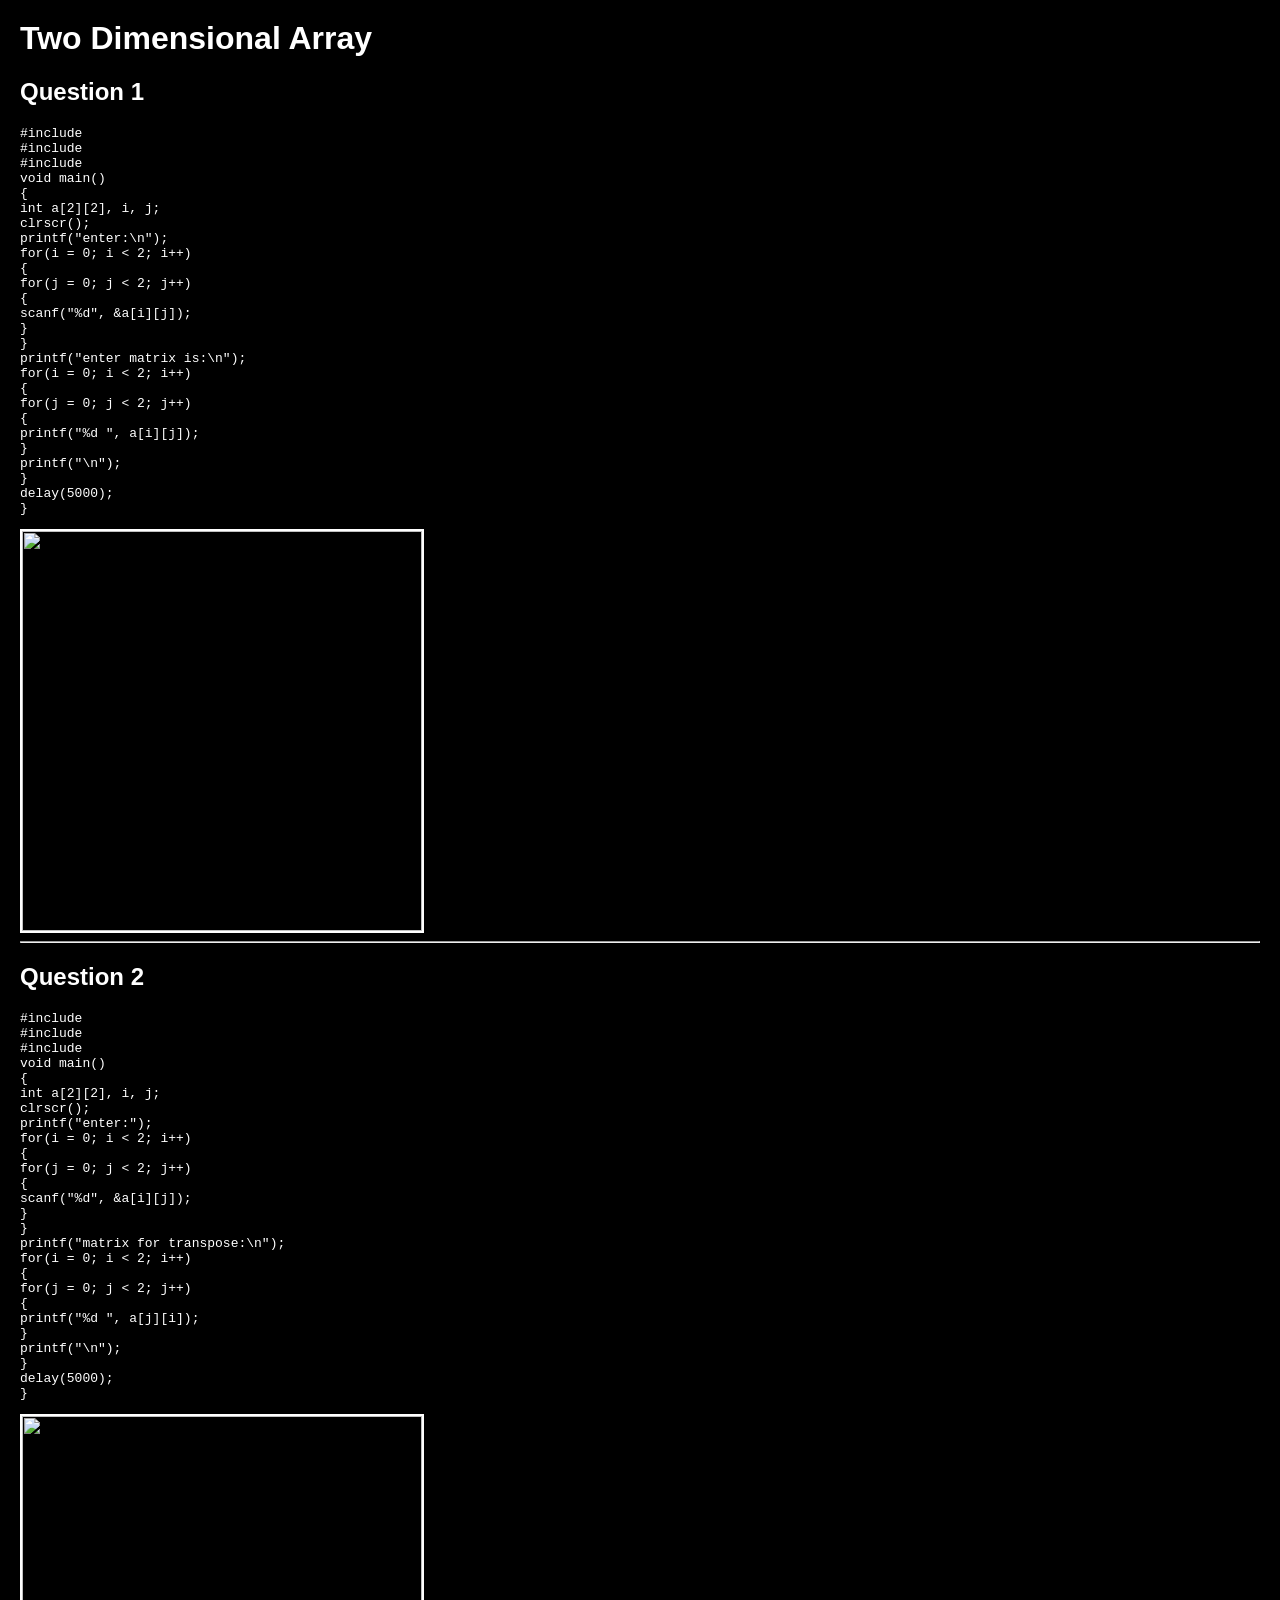
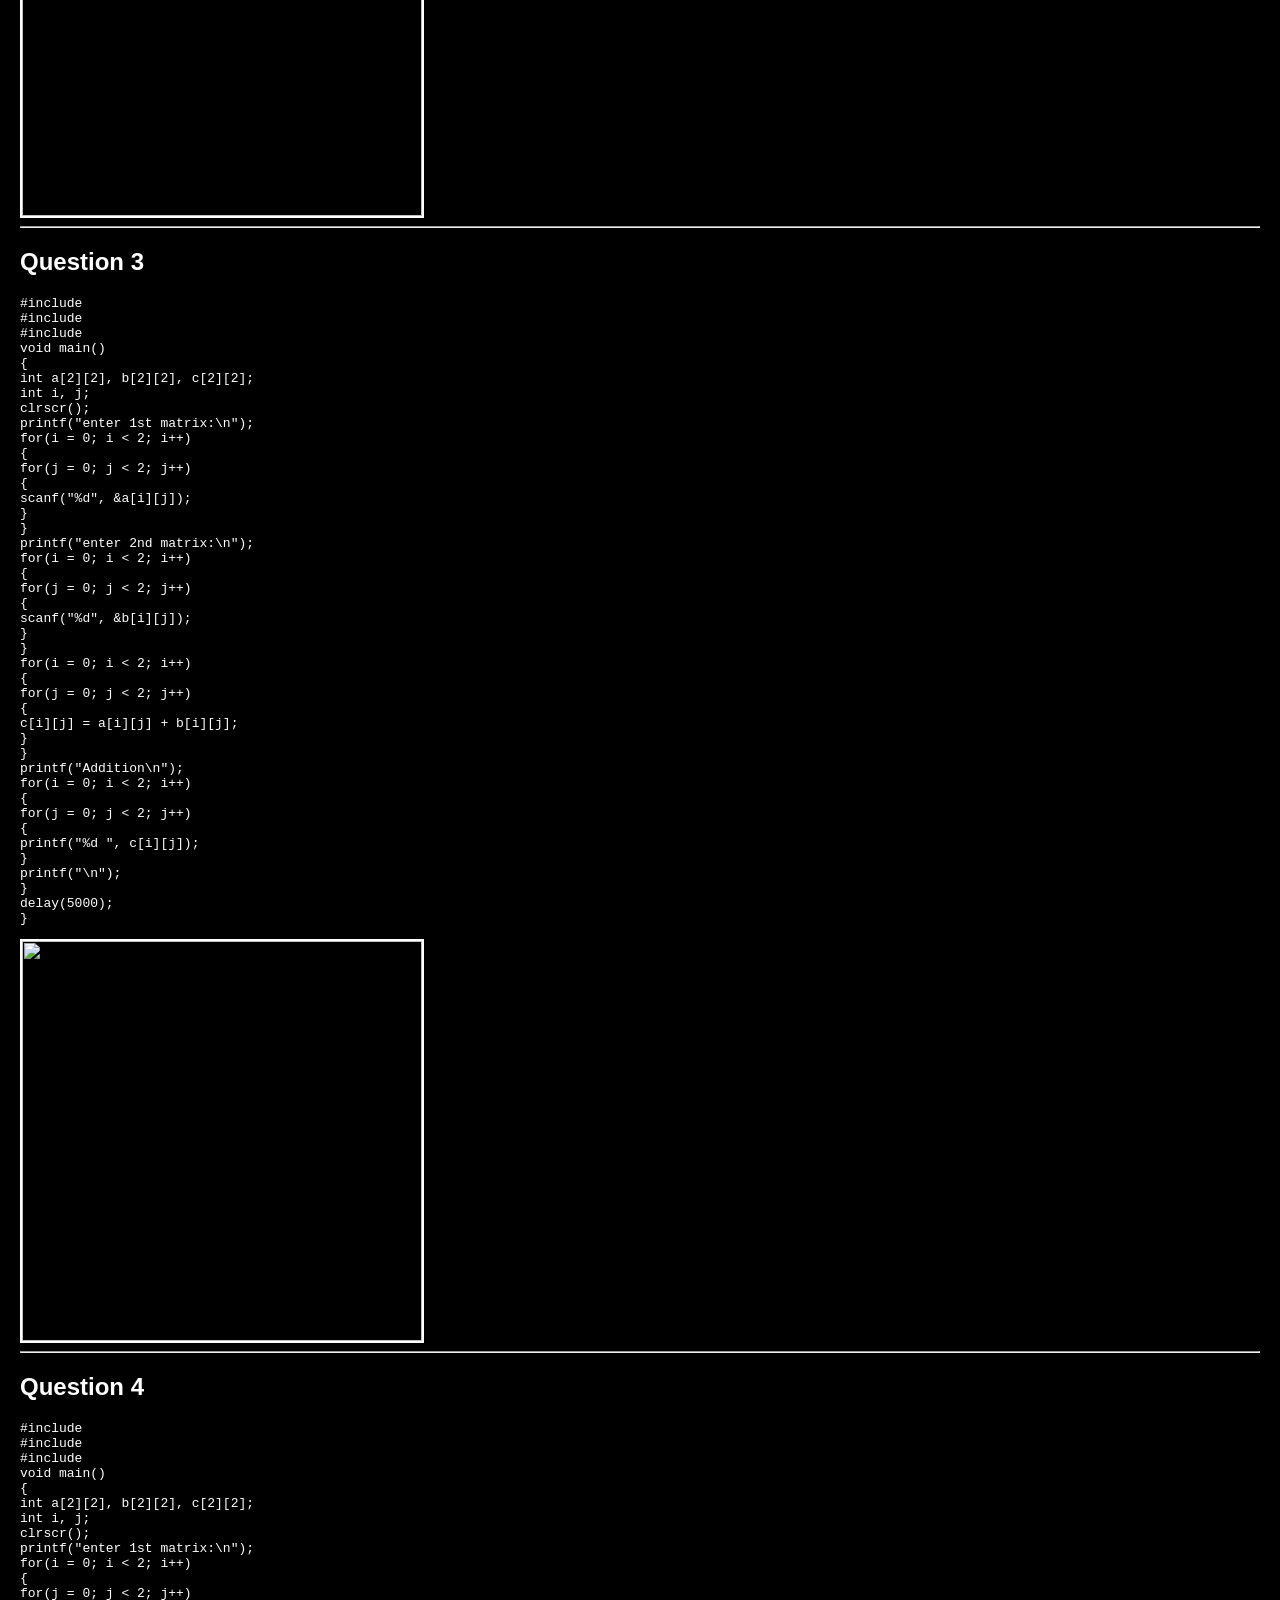
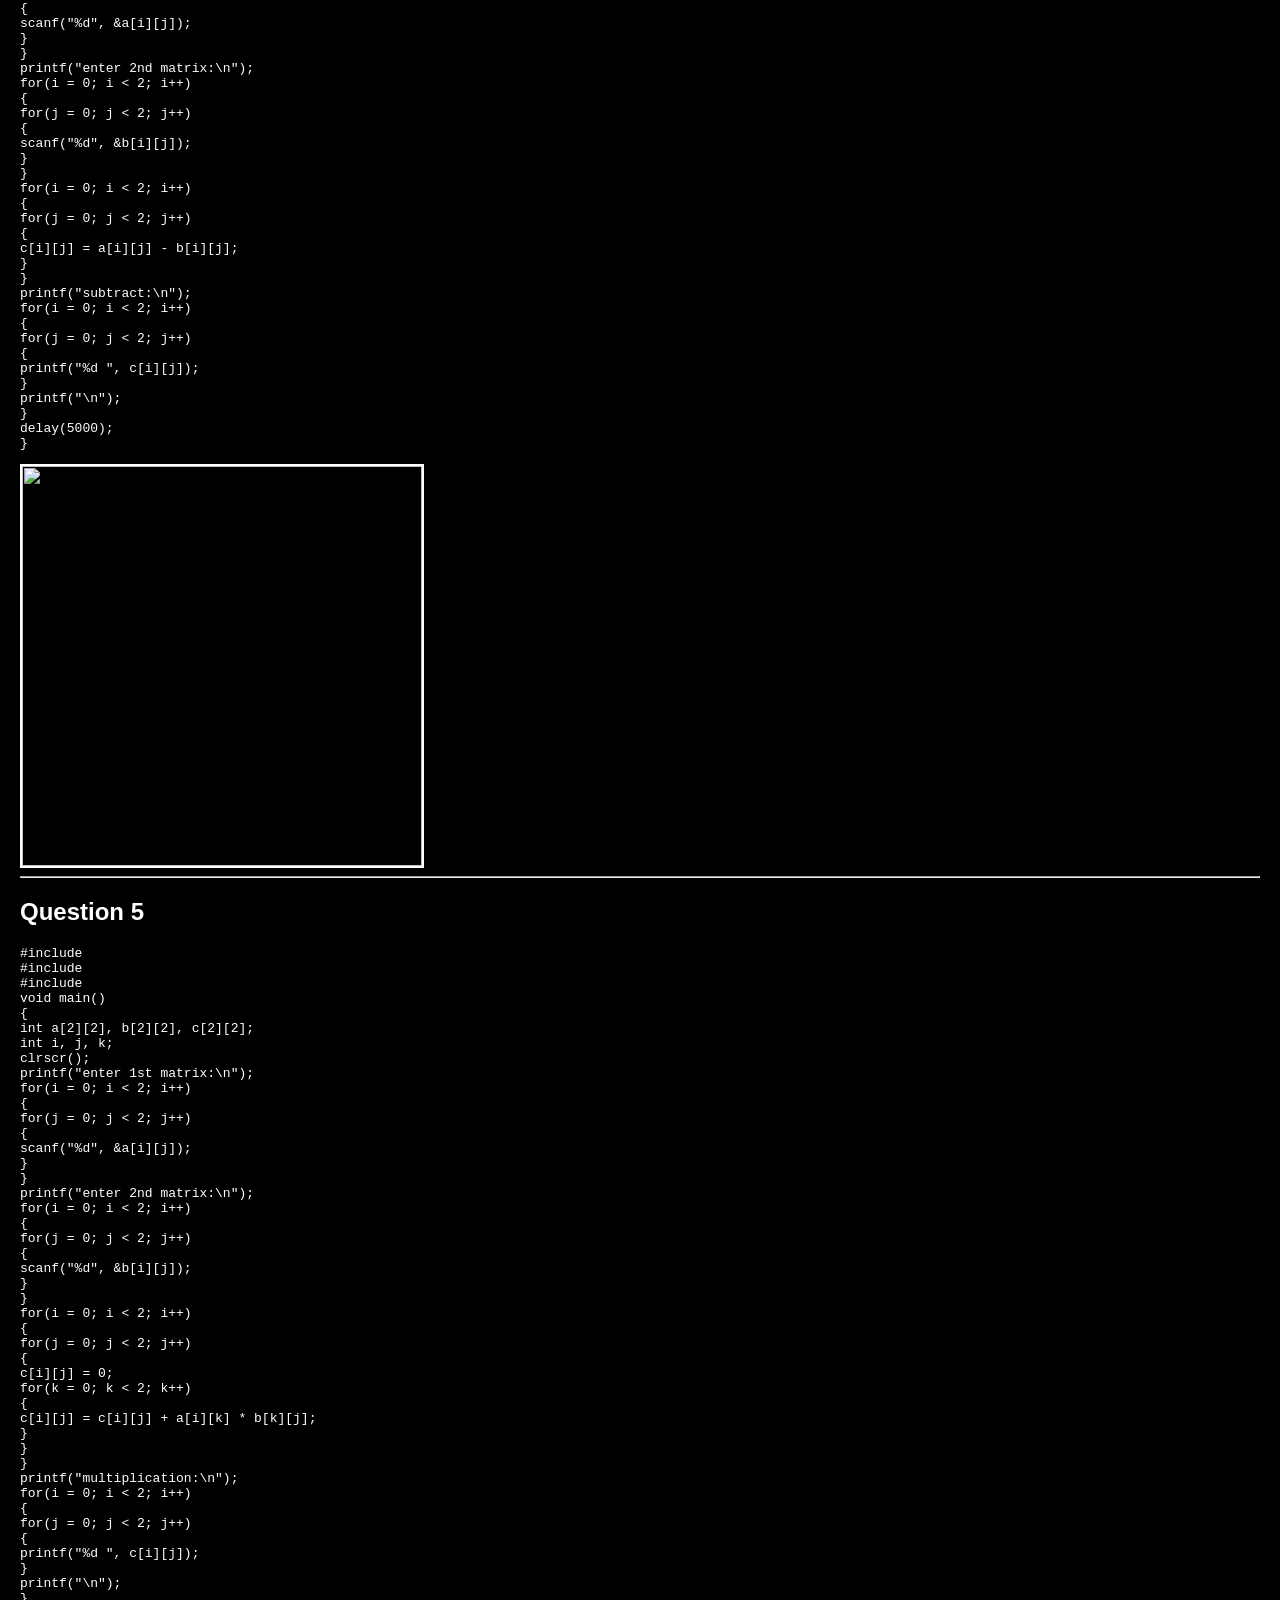
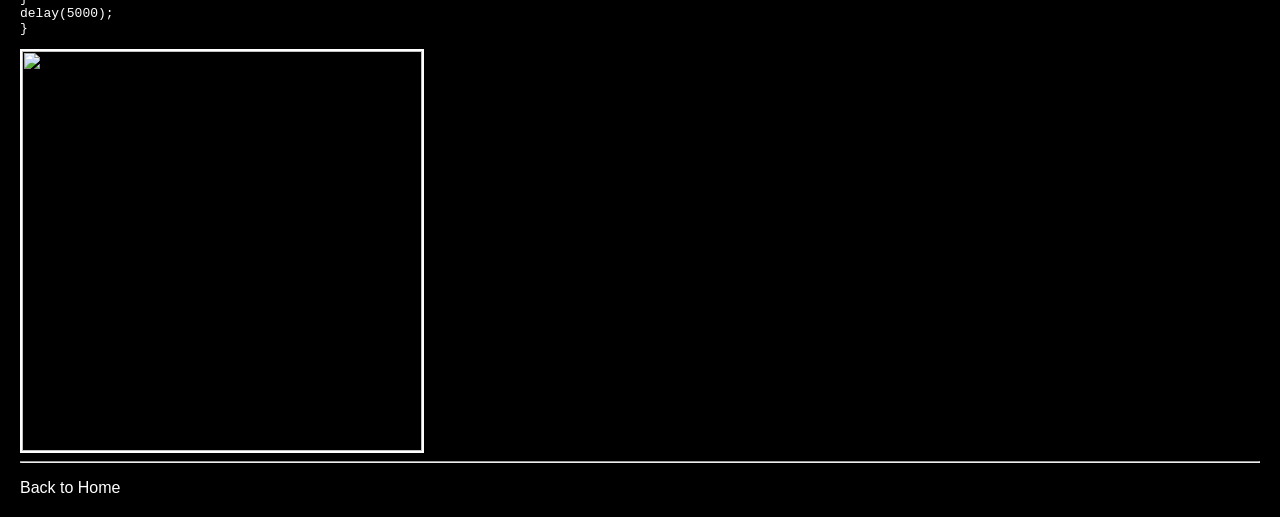
==== 2D-arrays.html @ dfac8bca "Add files via upload" ====
<html>
<head>
<title>Two Dimensional Array</title>
<meta name="viewport" content="width=device-width, initial-scale=1.0">
<link rel="stylesheet" href="style.css">
</head>

<body>

<h1>Two Dimensional Array</h1>

<h2>Question 1</h2>
<pre>
#include <stdio.h>
#include <conio.h>
#include <dos.h>
void main()
{
int a[2][2], i, j;
clrscr();
printf("enter:\n");
for(i = 0; i < 2; i++)
{
for(j = 0; j < 2; j++)
{
scanf("%d", &a[i][j]);
}
}
printf("enter matrix is:\n");
for(i = 0; i < 2; i++)
{
for(j = 0; j < 2; j++)
{
printf("%d ", a[i][j]);
}
printf("\n");
}
delay(5000);
}
</pre>
<img src="questions images/multi dimensional array/1m.jpg" width="400">
<hr>

<h2>Question 2</h2>
<pre>
#include <stdio.h>
#include <conio.h>
#include <dos.h>
void main()
{
int a[2][2], i, j;
clrscr();
printf("enter:");
for(i = 0; i < 2; i++)
{
for(j = 0; j < 2; j++)
{
scanf("%d", &a[i][j]);
}
}
printf("matrix for transpose:\n");
for(i = 0; i < 2; i++)
{
for(j = 0; j < 2; j++)
{
printf("%d ", a[j][i]);
}
printf("\n");
}
delay(5000);
}
</pre>
<img src="questions images/multi dimensional array/2m.jpg" width="400">
<hr>

<h2>Question 3</h2>
<pre>
#include <stdio.h>
#include <conio.h>
#include <dos.h>
void main()
{
int a[2][2], b[2][2], c[2][2];
int i, j;
clrscr();
printf("enter 1st matrix:\n");
for(i = 0; i < 2; i++)
{
for(j = 0; j < 2; j++)
{
scanf("%d", &a[i][j]);
}
}
printf("enter 2nd matrix:\n");
for(i = 0; i < 2; i++)
{
for(j = 0; j < 2; j++)
{
scanf("%d", &b[i][j]);
}
}
for(i = 0; i < 2; i++)
{
for(j = 0; j < 2; j++)
{
c[i][j] = a[i][j] + b[i][j];
}
}
printf("Addition\n");
for(i = 0; i < 2; i++)
{
for(j = 0; j < 2; j++)
{
printf("%d ", c[i][j]);
}
printf("\n");
}
delay(5000);
}
</pre>
<img src="questions images/multi dimensional array/3m.jpg" width="400">
<hr>

<h2>Question 4</h2>
<pre>
#include <stdio.h>
#include <conio.h>
#include <dos.h>
void main()
{
int a[2][2], b[2][2], c[2][2];
int i, j;
clrscr();
printf("enter 1st matrix:\n");
for(i = 0; i < 2; i++)
{
for(j = 0; j < 2; j++)
{
scanf("%d", &a[i][j]);
}
}
printf("enter 2nd matrix:\n");
for(i = 0; i < 2; i++)
{
for(j = 0; j < 2; j++)
{
scanf("%d", &b[i][j]);
}
}
for(i = 0; i < 2; i++)
{
for(j = 0; j < 2; j++)
{
c[i][j] = a[i][j] - b[i][j];
}
}
printf("subtract:\n");
for(i = 0; i < 2; i++)
{
for(j = 0; j < 2; j++)
{
printf("%d ", c[i][j]);
}
printf("\n");
}
delay(5000);
}
</pre>
<img src="questions images/multi dimensional array/4m.jpg" width="400">
<hr>

<h2>Question 5</h2>
<pre>
#include <stdio.h>
#include <conio.h>
#include <dos.h>
void main()
{
int a[2][2], b[2][2], c[2][2];
int i, j, k;
clrscr();
printf("enter 1st matrix:\n");
for(i = 0; i < 2; i++)
{
for(j = 0; j < 2; j++)
{
scanf("%d", &a[i][j]);
}
}
printf("enter 2nd matrix:\n");
for(i = 0; i < 2; i++)
{
for(j = 0; j < 2; j++)
{
scanf("%d", &b[i][j]);
}
}
for(i = 0; i < 2; i++)
{
for(j = 0; j < 2; j++)
{
c[i][j] = 0;
for(k = 0; k < 2; k++)
{
c[i][j] = c[i][j] + a[i][k] * b[k][j];
}
}
}
printf("multiplication:\n");
for(i = 0; i < 2; i++)
{
for(j = 0; j < 2; j++)
{
printf("%d ", c[i][j]);
}
printf("\n");
}
delay(5000);
}
</pre>
<img src="questions images/multi dimensional array/5m.jpg" width="400">
<hr>
<p><a href="index.html">Back to Home</a></p>

</body>
</html>
---- style.css ----
body {
    background-color: black;
    color: white;
    font-family: Arial, sans-serif;
    margin: 0;
    padding: 20px;
}

h1, h2, h3, p, a {
    color: white;
}

a {
    text-decoration: none;
}

a:hover {
    text-decoration: underline;
}

img {
    max-width: 100%;
    height: auto;
    border:2px solid white
}
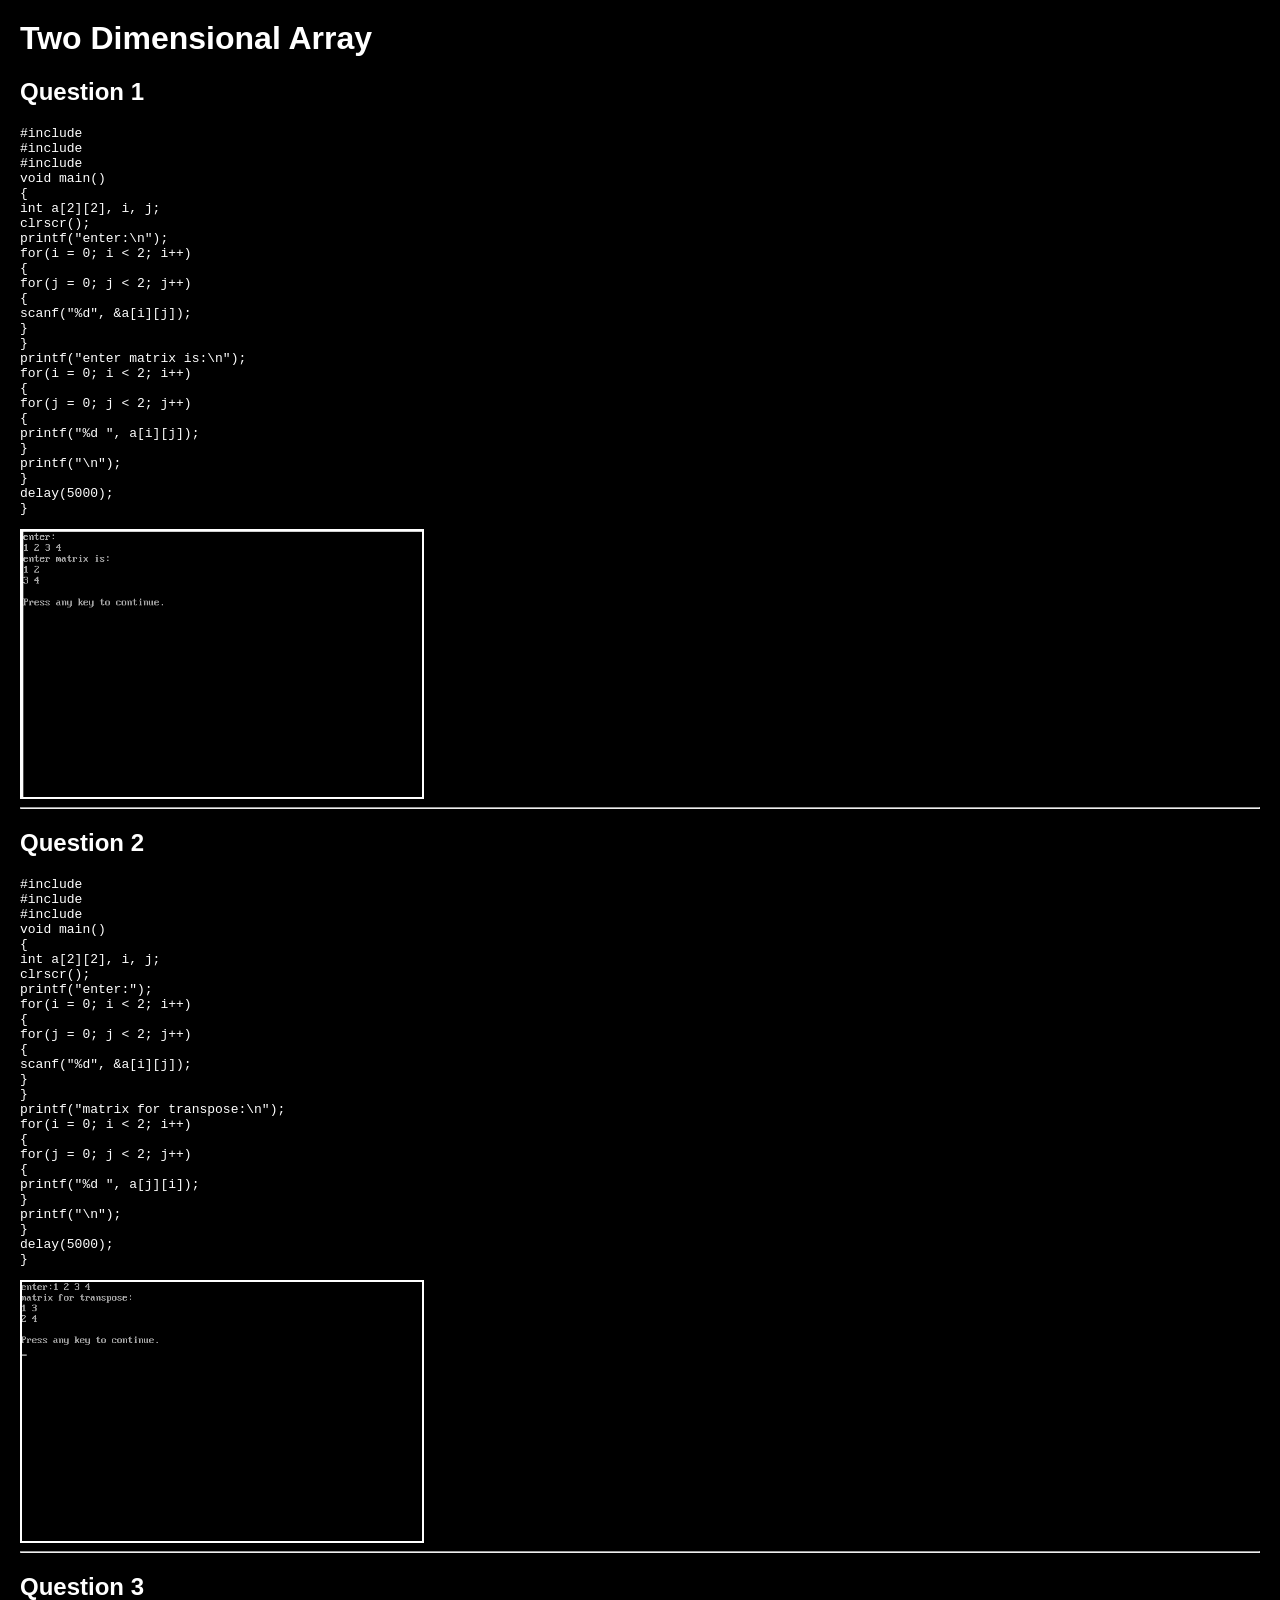
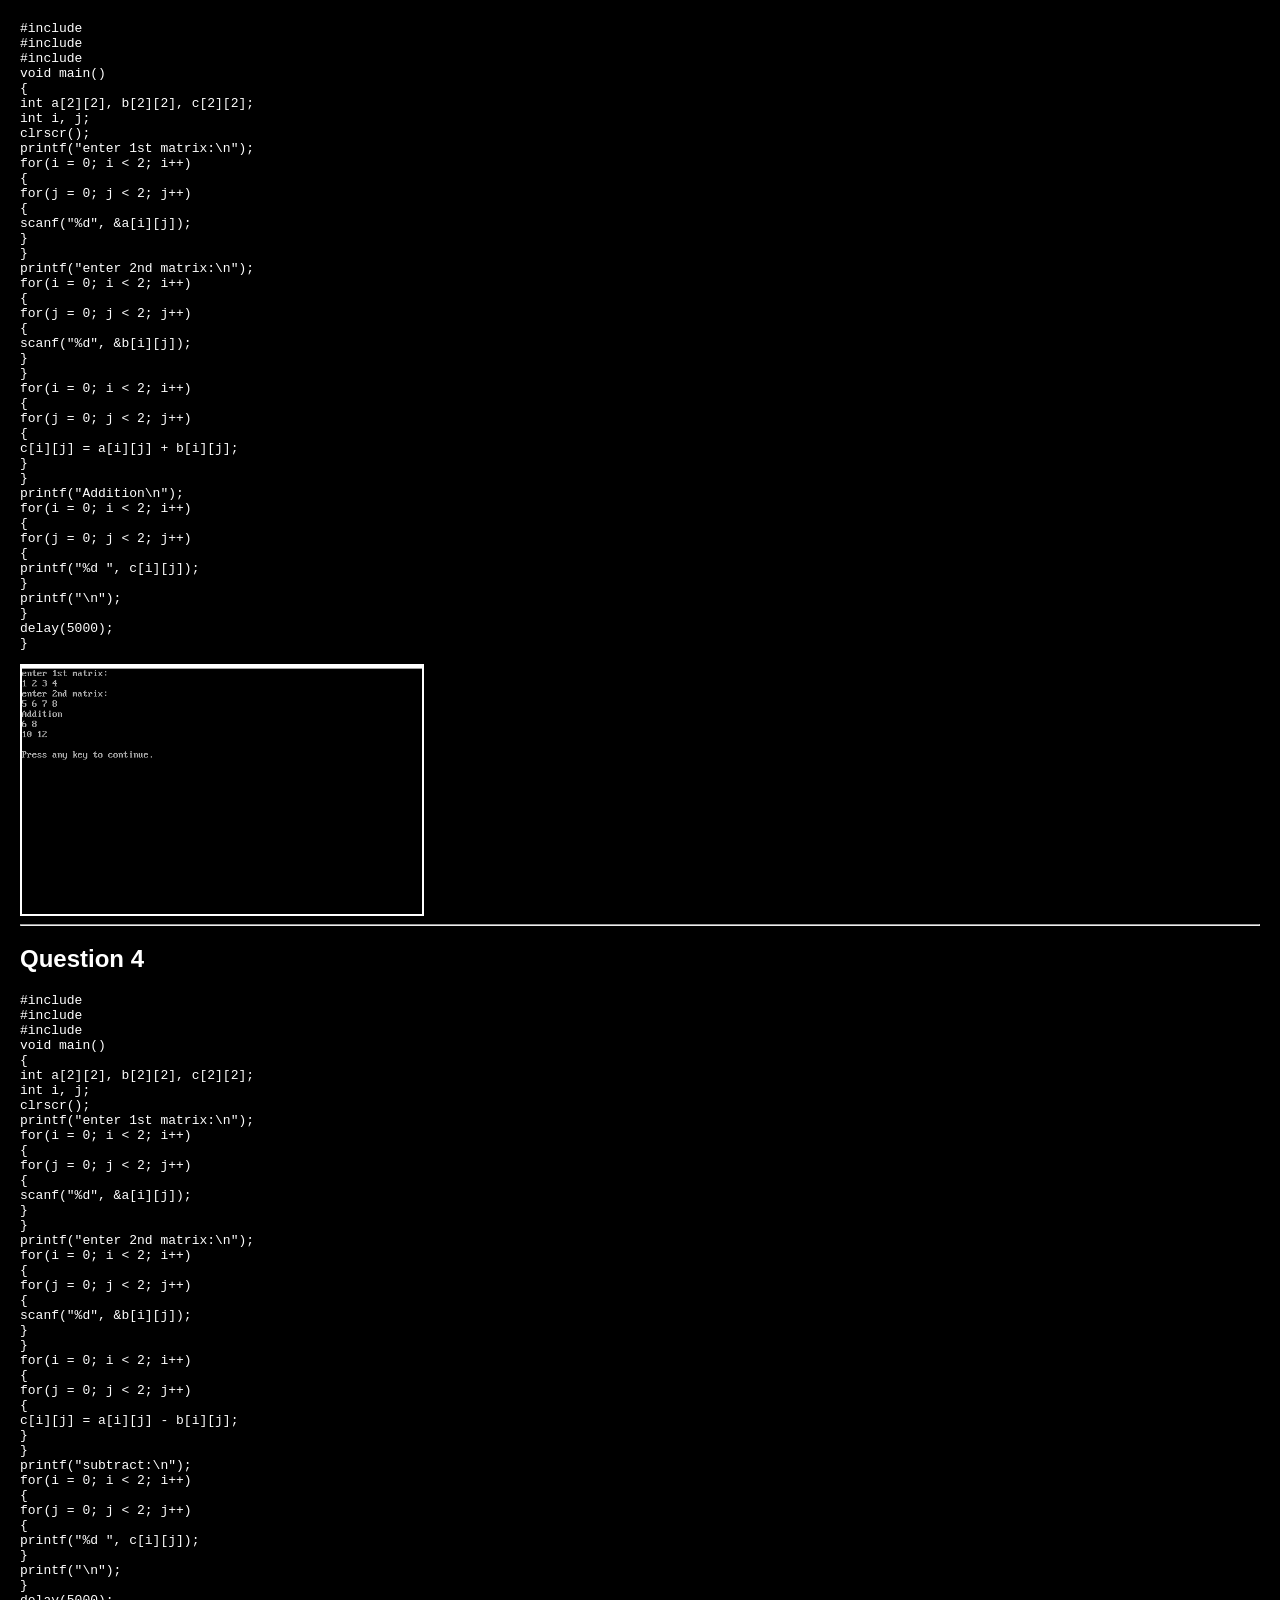
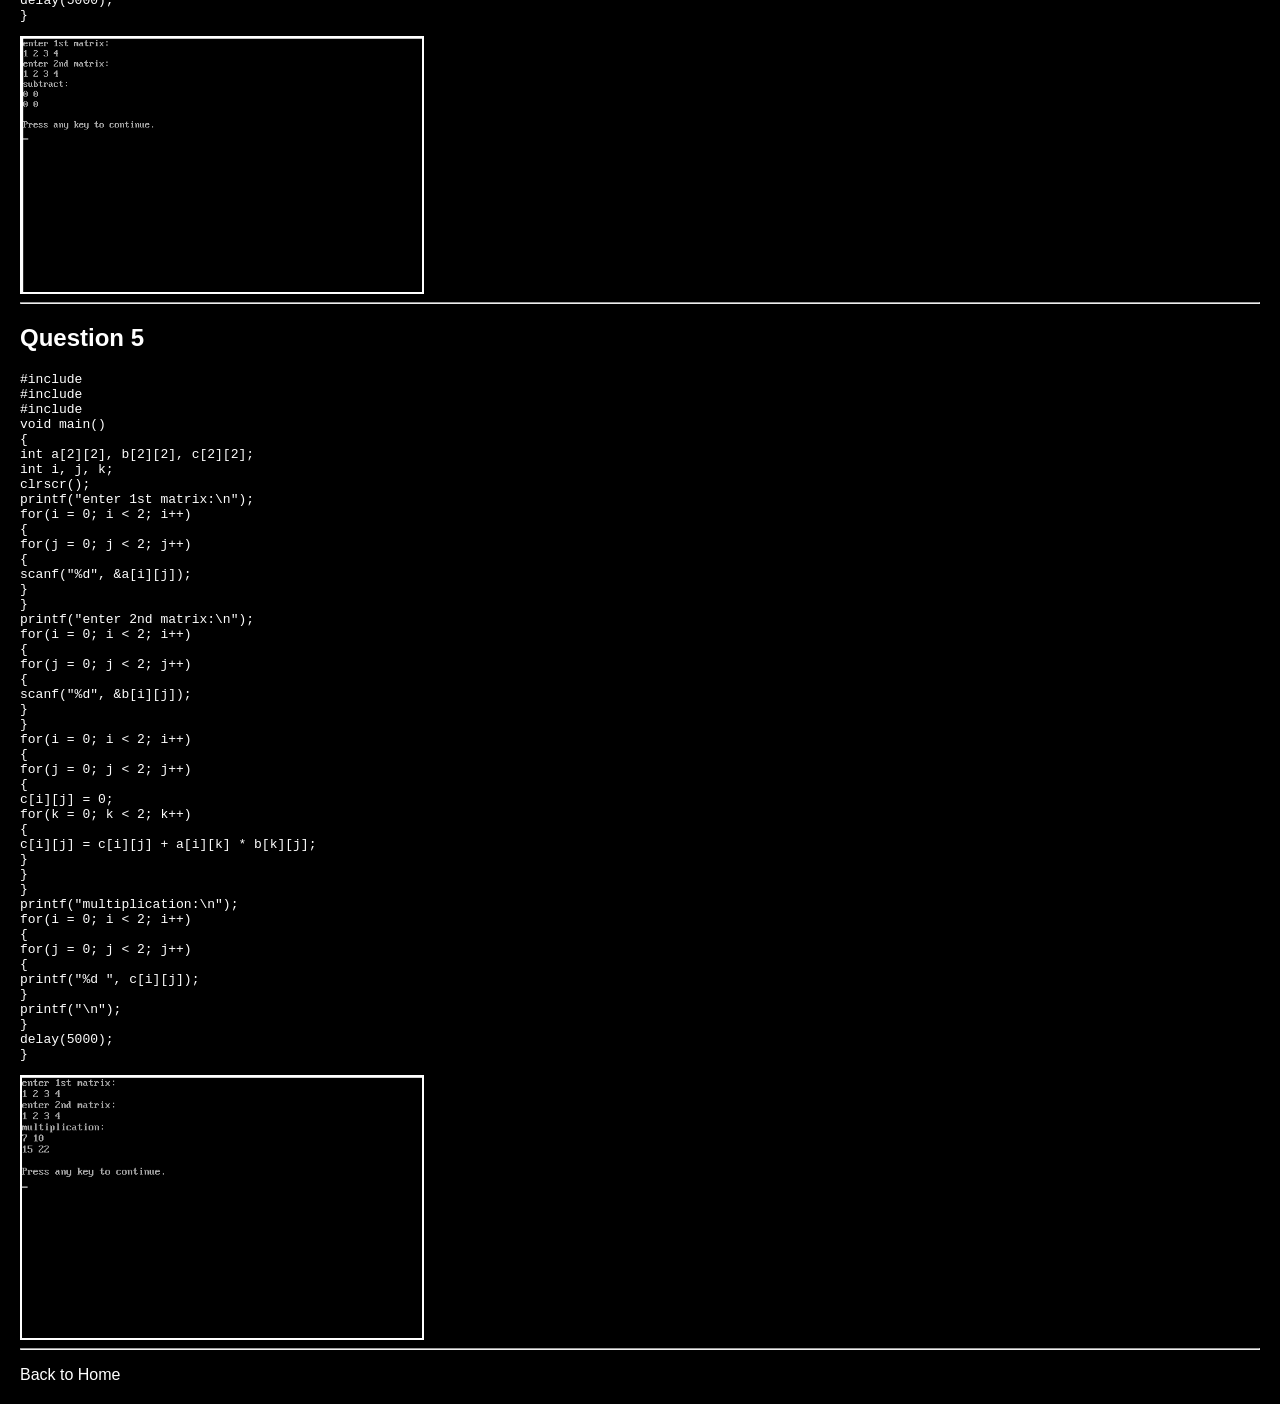
==== commit a39ee07b: "Update 2D-arrays.html" ====
--- a/2D-arrays.html
+++ b/2D-arrays.html
@@ -38,7 +38,7 @@
 delay(5000);
 }
 </pre>
-<img src="questions images/multi dimensional array/1m.jpg" width="400">
+<img src="1m.jpg" width="400">
 <hr>
 
 <h2>Question 2</h2>
@@ -70,7 +70,7 @@
 delay(5000);
 }
 </pre>
-<img src="questions images/multi dimensional array/2m.jpg" width="400">
+<img src="2m.jpg" width="400">
 <hr>
 
 <h2>Question 3</h2>
@@ -118,7 +118,7 @@
 delay(5000);
 }
 </pre>
-<img src="questions images/multi dimensional array/3m.jpg" width="400">
+<img src="3m.jpg" width="400">
 <hr>
 
 <h2>Question 4</h2>
@@ -166,7 +166,7 @@
 delay(5000);
 }
 </pre>
-<img src="questions images/multi dimensional array/4m.jpg" width="400">
+<img src="4m.jpg" width="400">
 <hr>
 
 <h2>Question 5</h2>
@@ -218,7 +218,7 @@
 delay(5000);
 }
 </pre>
-<img src="questions images/multi dimensional array/5m.jpg" width="400">
+<img src="5m.jpg" width="400">
 <hr>
 <p><a href="index.html">Back to Home</a></p>
 
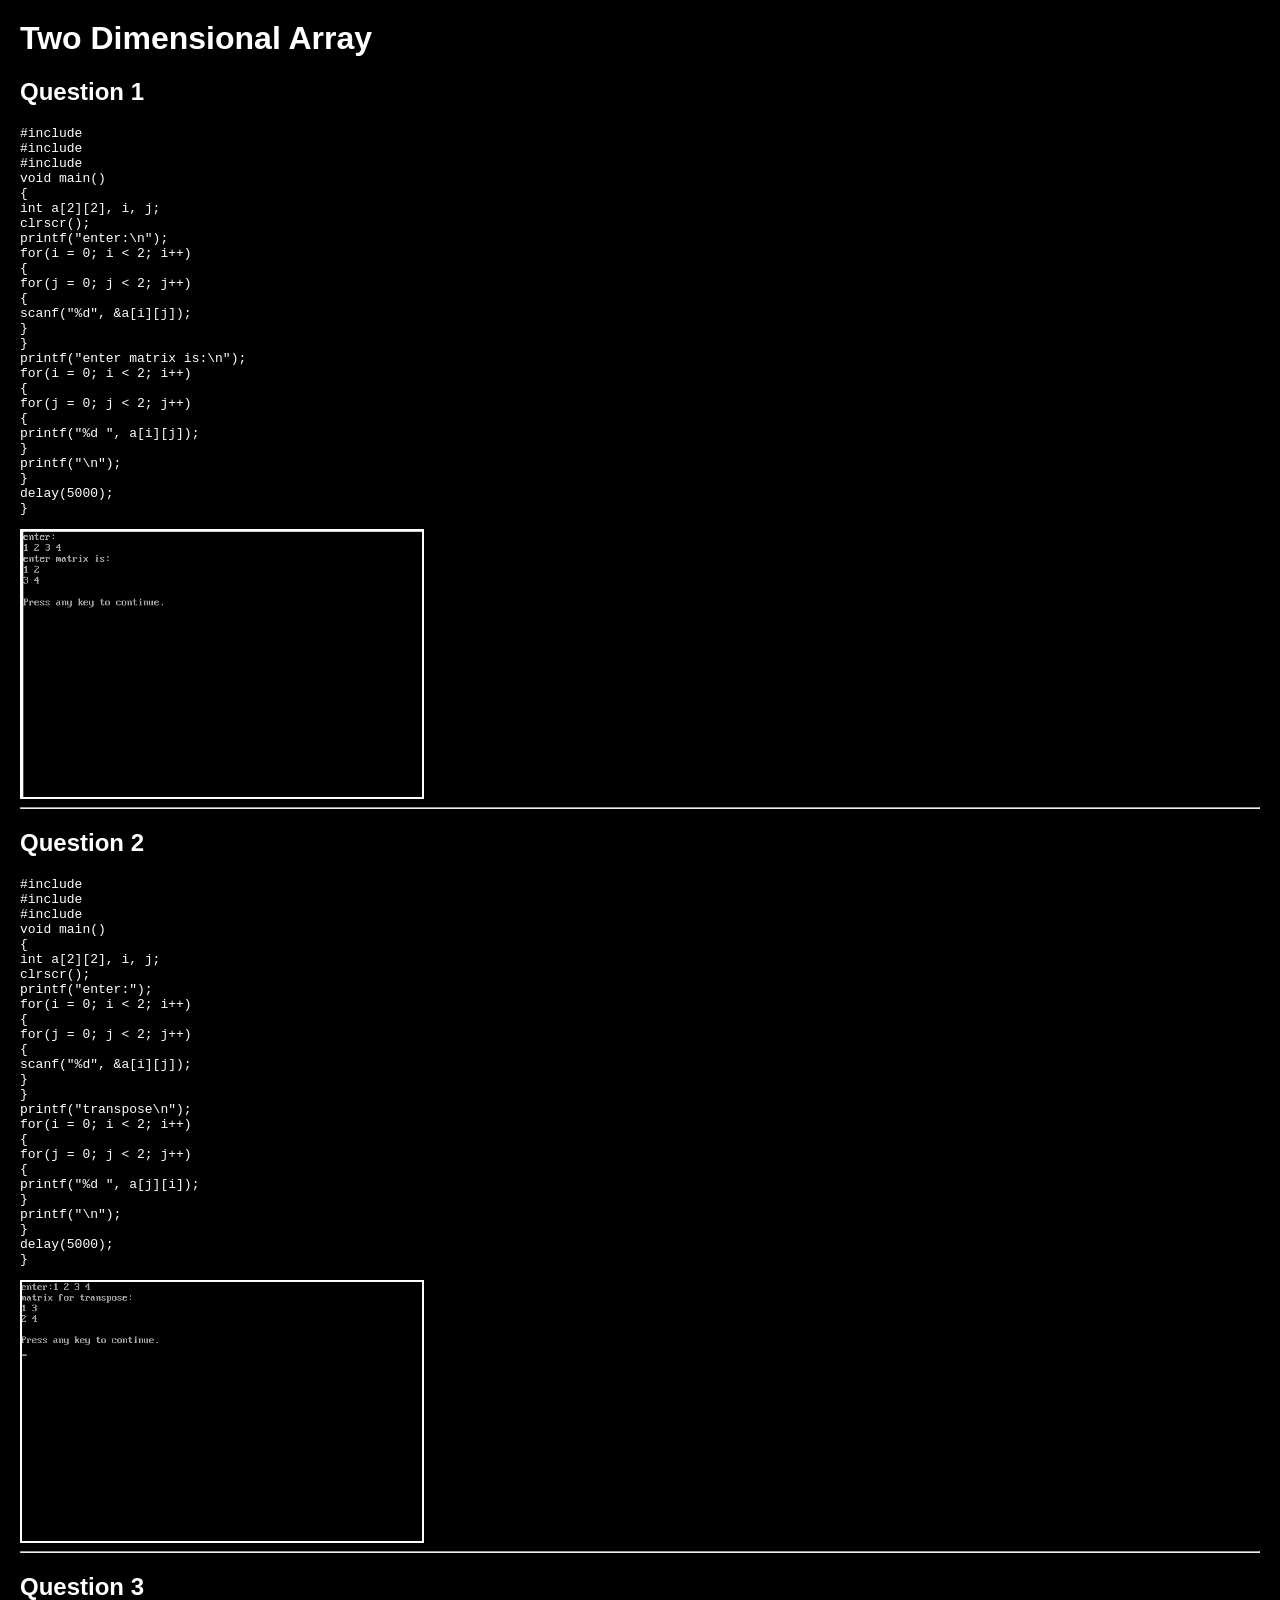
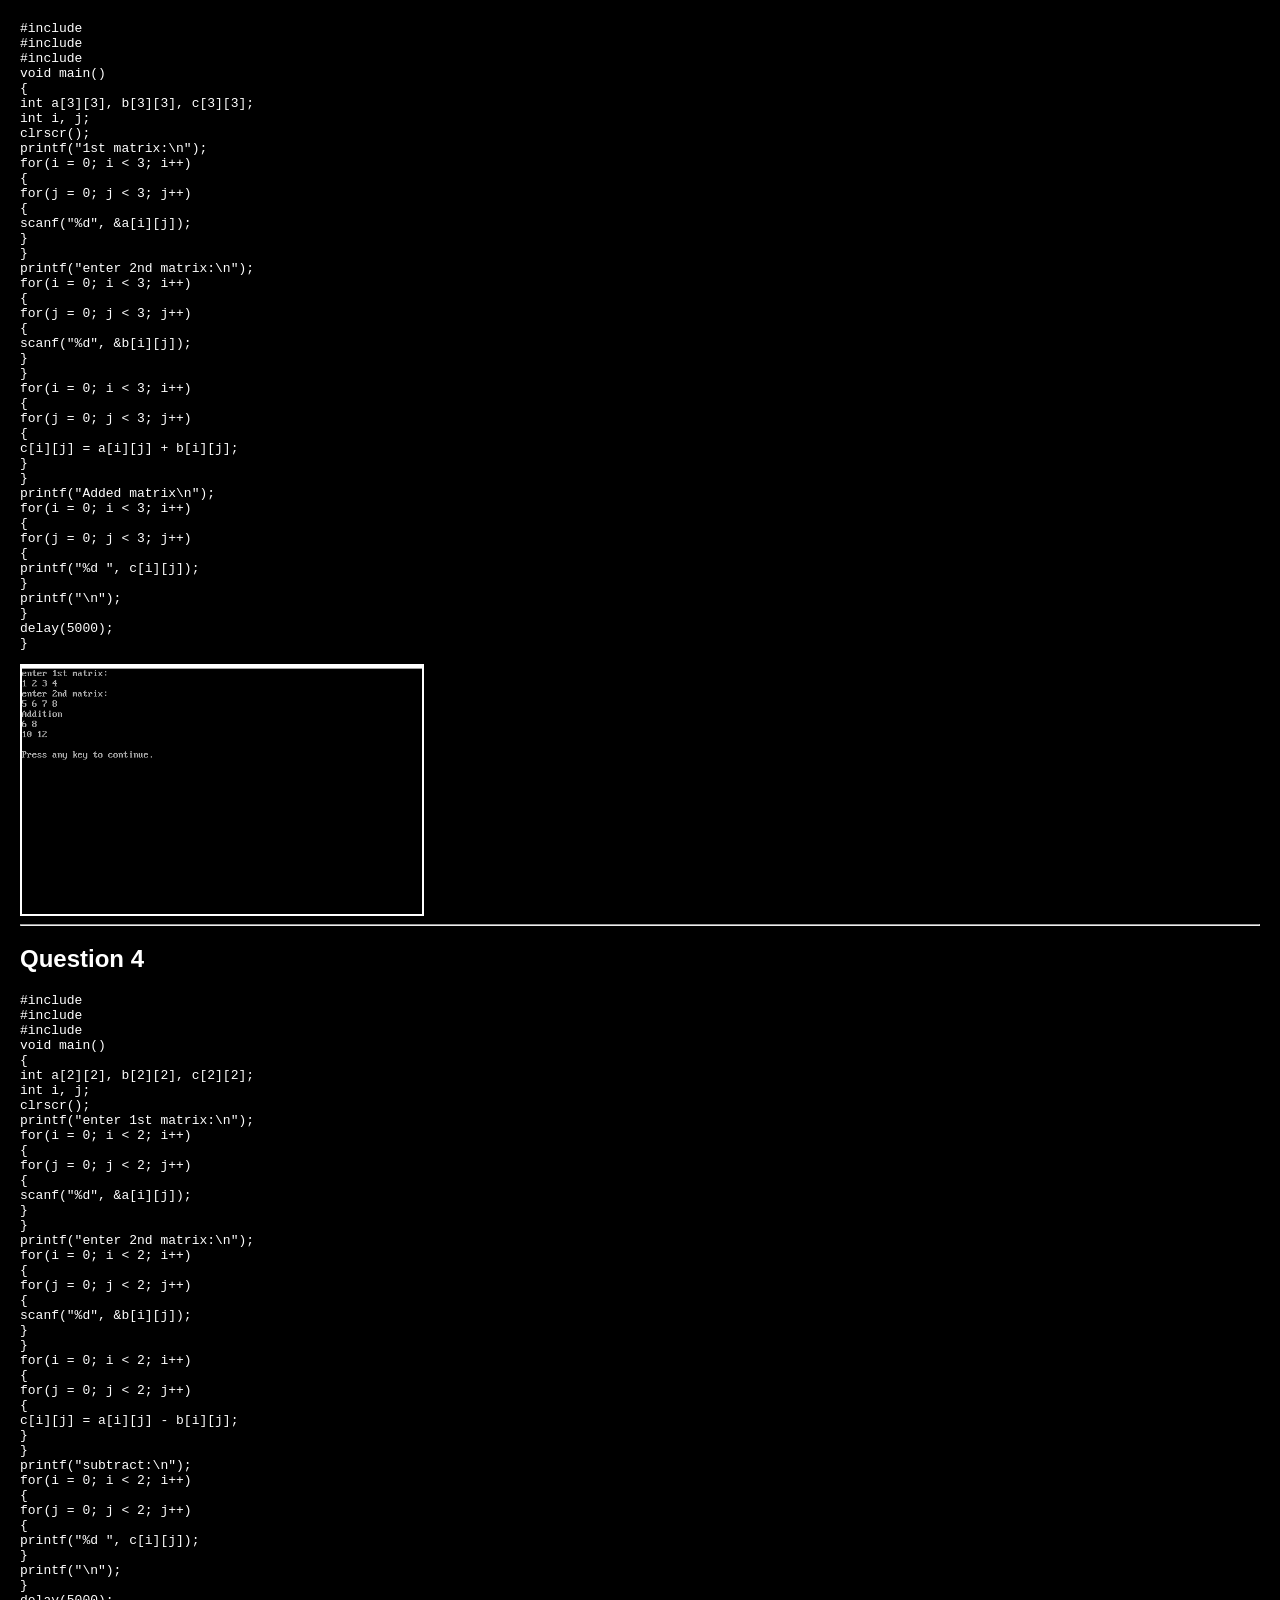
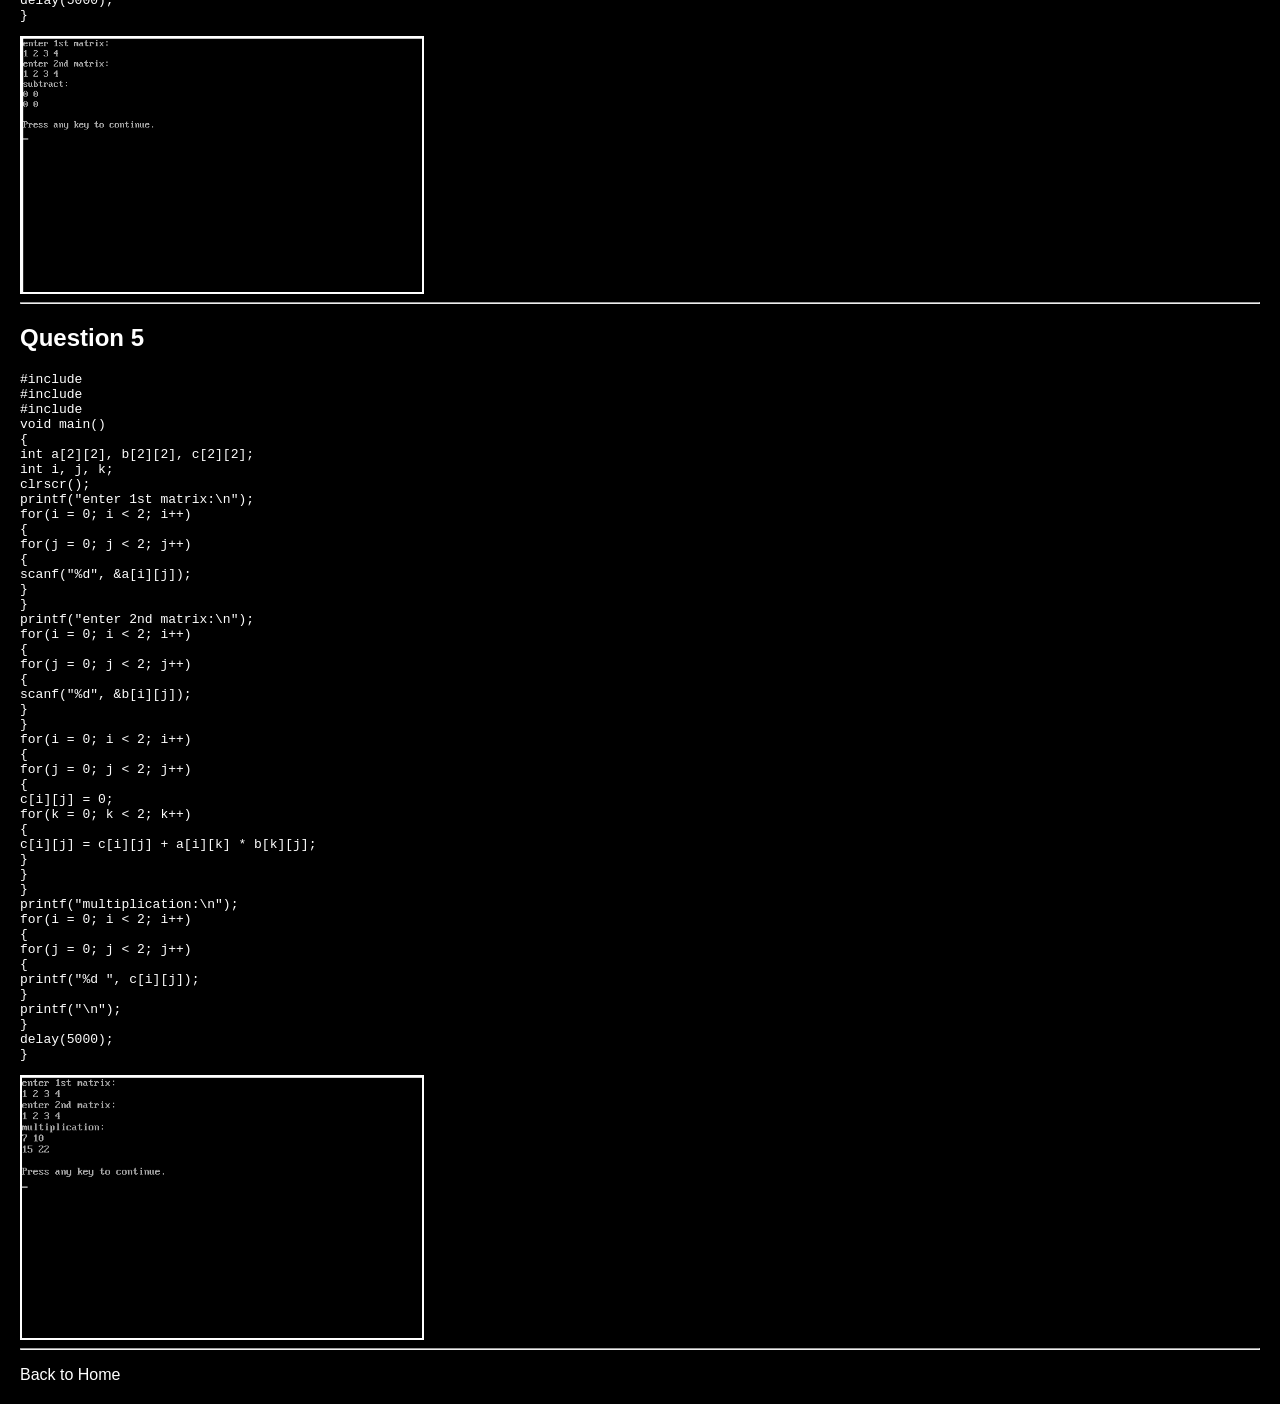
==== commit 02795832: "Update 2D-arrays.html" ====
--- a/2D-arrays.html
+++ b/2D-arrays.html
@@ -58,7 +58,7 @@
 scanf("%d", &a[i][j]);
 }
 }
-printf("matrix for transpose:\n");
+printf("transpose\n");
 for(i = 0; i < 2; i++)
 {
 for(j = 0; j < 2; j++)
@@ -74,6 +74,54 @@
 <hr>
 
 <h2>Question 3</h2>
+<pre>
+#include <stdio.h>
+#include <conio.h>
+#include <dos.h>
+void main()
+{
+int a[3][3], b[3][3], c[3][3];
+int i, j;
+clrscr();
+printf("1st matrix:\n");
+for(i = 0; i < 3; i++)
+{
+for(j = 0; j < 3; j++)
+{
+scanf("%d", &a[i][j]);
+}
+}
+printf("enter 2nd matrix:\n");
+for(i = 0; i < 3; i++)
+{
+for(j = 0; j < 3; j++)
+{
+scanf("%d", &b[i][j]);
+}
+}
+for(i = 0; i < 3; i++)
+{
+for(j = 0; j < 3; j++)
+{
+c[i][j] = a[i][j] + b[i][j];
+}
+}
+printf("Added matrix\n");
+for(i = 0; i < 3; i++)
+{
+for(j = 0; j < 3; j++)
+{
+printf("%d ", c[i][j]);
+}
+printf("\n");
+}
+delay(5000);
+}
+</pre>
+<img src="3m.jpg" width="400">
+<hr>
+
+<h2>Question 4</h2>
 <pre>
 #include <stdio.h>
 #include <conio.h>
@@ -103,54 +151,6 @@
 {
 for(j = 0; j < 2; j++)
 {
-c[i][j] = a[i][j] + b[i][j];
-}
-}
-printf("Addition\n");
-for(i = 0; i < 2; i++)
-{
-for(j = 0; j < 2; j++)
-{
-printf("%d ", c[i][j]);
-}
-printf("\n");
-}
-delay(5000);
-}
-</pre>
-<img src="3m.jpg" width="400">
-<hr>
-
-<h2>Question 4</h2>
-<pre>
-#include <stdio.h>
-#include <conio.h>
-#include <dos.h>
-void main()
-{
-int a[2][2], b[2][2], c[2][2];
-int i, j;
-clrscr();
-printf("enter 1st matrix:\n");
-for(i = 0; i < 2; i++)
-{
-for(j = 0; j < 2; j++)
-{
-scanf("%d", &a[i][j]);
-}
-}
-printf("enter 2nd matrix:\n");
-for(i = 0; i < 2; i++)
-{
-for(j = 0; j < 2; j++)
-{
-scanf("%d", &b[i][j]);
-}
-}
-for(i = 0; i < 2; i++)
-{
-for(j = 0; j < 2; j++)
-{
 c[i][j] = a[i][j] - b[i][j];
 }
 }
